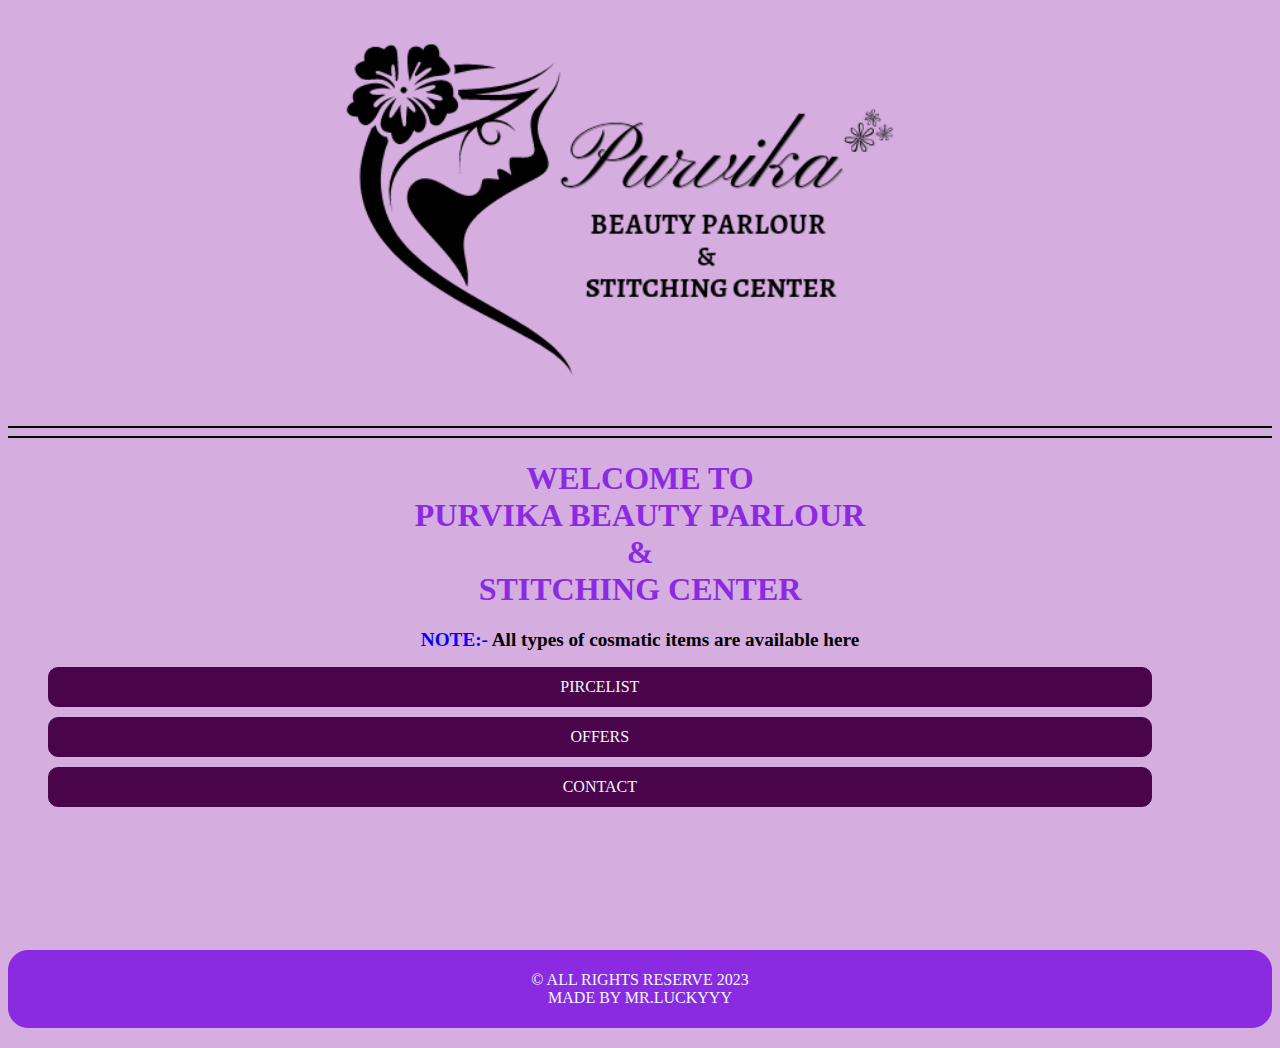
==== index.html @ aec78c2b "first" ====
<!DOCTYPE html>
<html lang="en">
  <head>
    <meta charset="UTF-8" />
    <meta http-equiv="X-UA-Compatible" content="IE=edge" />
    <meta name="viewport" content="width=device-width, initial-scale=1.0" />
    <title>purvika</title>
  </head>
  <link rel="stylesheet" href="style/style.css" />
  
    <div class="head-top">
      <img src="img/logo-t.png" alt="logo" style="width: 50%; height: 50%; margin: 0px; padding: 5px 0px;">
    </div>
    <hr>
    <hr>
    <section class="home" id="home">
      <div class="home1">
        <h1><span style="color: blueviolet;">WELCOME TO</span> <br><span style="color: blueviolet;"> PURVIKA BEAUTY PARLOUR</span> <br> <span style="color: blueviolet;">& </span><br> <span style="color: blueviolet;">STITCHING CENTER </span></h1>
        <p class="des" style="margin: 0px 0px;"><span style="color: blue; margin: 0px 0px;">NOTE:-</span> All types of cosmatic items are available here</p>
        <div class="nav">
          <ul class="nav-ul">
            <!-- <li class="nav-list"><a href="#home"> HOME</a></li> -->
            <li class="nav-list"><a href="pricelist.html"> PIRCELIST</a></li>
            <li class="nav-list"><a href="offers.html"> OFFERS</a></li>
            <li class="nav-list"><a href="contact.html"> CONTACT</a></li>
          </ul>
        </div>
      </div>
    </section>
    
    
    <section class="footer">
      	&#169; ALL RIGHTS RESERVE 2023
        <br>
        MADE BY <span>MR.LUCKYYY</span>
    </section>
  </body>
</html>
---- style/style.css ----
* {
  text-align: center;
}
body {
  color: aliceblue;
  background-color: rgb(213, 173, 223);
}
.nav-ul {
  list-style: none;
}
a {
  text-decoration: none;
  color: aliceblue;
}
.nav-list {
  text-align: center;
  width: 90%;
  color: aliceblue;
  padding: 10px 0px;
  margin: 10px 0px;
  background-color: rgb(74, 5, 74);
  border: 1px solid rgb(74, 5, 74);
  border-radius: 10px;
}
li:hover {
  background-color: rgb(197, 87, 197);
}
.nav {
  /* background-color: rgba(134, 0, 141, 0);
  border: 0.5px solid rgb(134, 0, 141); */
  border-radius: 20px;
}
.home1 {
  height: 400px;
  padding: 70px 0px;
  padding-top: 0px;
}
.des {
  font-size: 120%;
  font-weight: bold;
  color: rgb(0, 0, 0);
}
table {
  width: 100%;
  /* border: 1px solid red;0 */
}
th {
  background-color: rgb(0, 0, 0);
  color: aliceblue;
}
td {
  width: 70%;
}
tr {
  background-color: pink;
  color: black;
}
/* h1 {
  color: rgb(79, 12, 110);
} */
.contact {
  background-color: rgb(94, 7, 176);
  padding: 20px 0px;
  margin: 20px 0px;
  margin-bottom: 200px;
}
.head-top {
  /* background-color: rgb(216, 158, 230); */
  margin-top: 0px 0px;
  padding: 20px 0px;
}
.heading {
  font-size: 30px;
}
.head {
  color: blueviolet;
}
.contact-links {
}
img {
  height: 40px;
  margin: 0px 10px;
}
.footer {
  background-color: blueviolet;
  border: 1px solid blueviolet;
  padding: 20px;
  border-radius: 20px;
  margin: 20px 0px;
}
.offers {
  color: brown;
  height: 600px;
}
hr {
  background-color: black;
  border: 1px solid black;
}
.head2 {
  color: blueviolet;
  font-size: 30px;
  background-color: rgba(255, 235, 205, 0.803);
  padding: 20px;
}
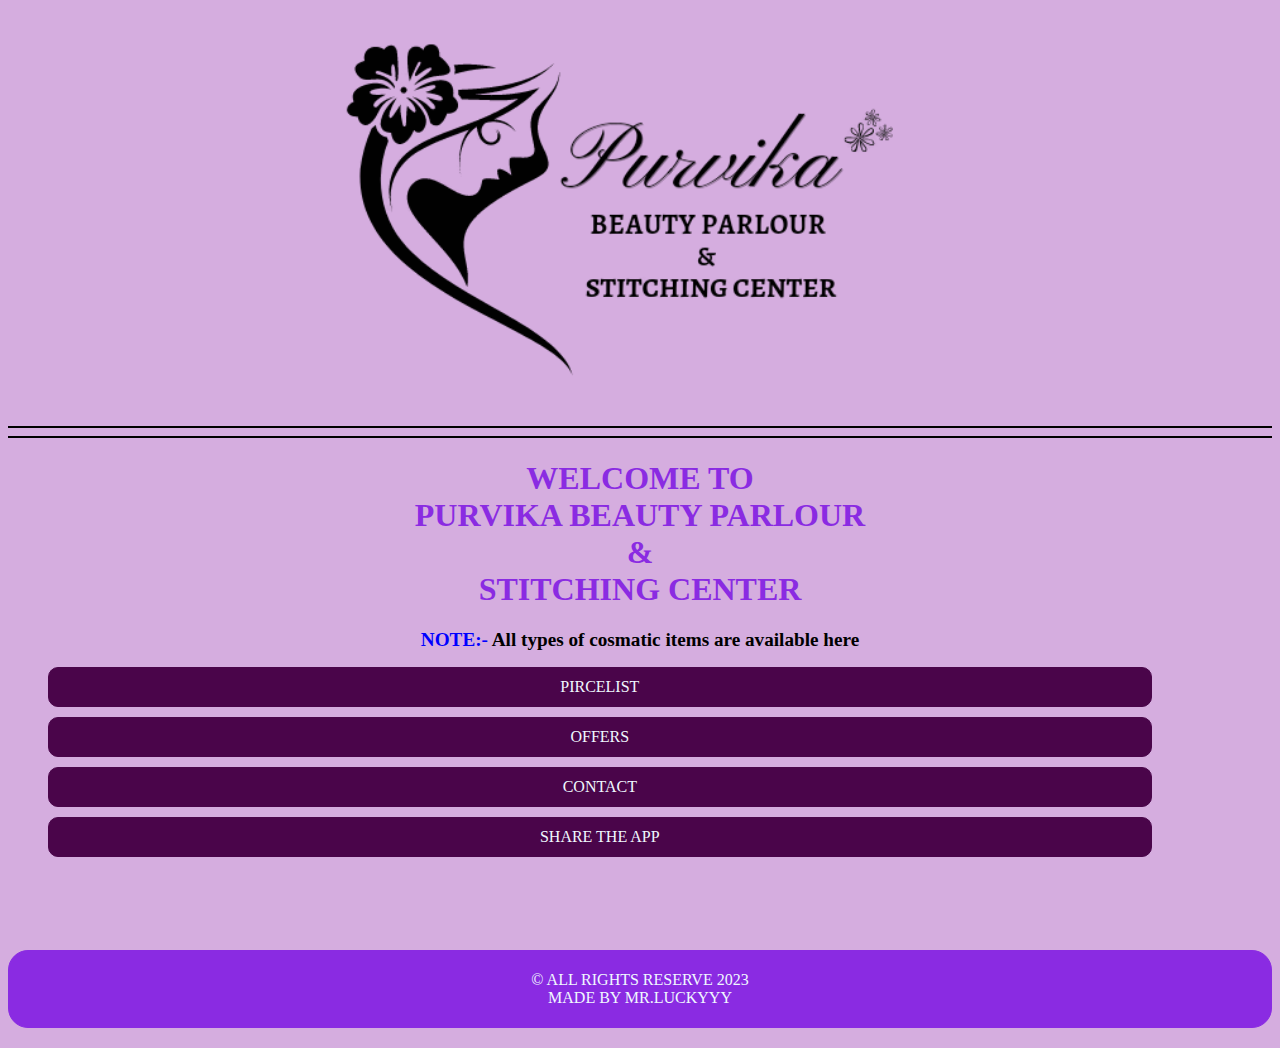
==== commit 09e402ed: "2nd" ====
--- a/index.html
+++ b/index.html
@@ -23,6 +23,8 @@
             <li class="nav-list"><a href="pricelist.html"> PIRCELIST</a></li>
             <li class="nav-list"><a href="offers.html"> OFFERS</a></li>
             <li class="nav-list"><a href="contact.html"> CONTACT</a></li>
+            <li class="nav-list"><a href="share.html"> SHARE THE APP</a></li>
+            
           </ul>
         </div>
       </div>
@@ -32,7 +34,7 @@
     <section class="footer">
       	&#169; ALL RIGHTS RESERVE 2023
         <br>
-        MADE BY <span>MR.LUCKYYY</span>
+        MADE BY <a href="dev.html"> <span>MR.LUCKYYY</span></a>
     </section>
   </body>
 </html>
--- a/style/style.css
+++ b/style/style.css
@@ -102,3 +102,14 @@
   background-color: rgba(255, 235, 205, 0.803);
   padding: 20px;
 }
+button {
+  background-color: rgb(242, 235, 193);
+  border: 2px solid black;
+  padding: 10px;
+  font-weight: bold;
+  border-radius: 10px;
+}
+button:hover {
+  background-color: rgb(255, 255, 255);
+  border-radius: 20px;
+}
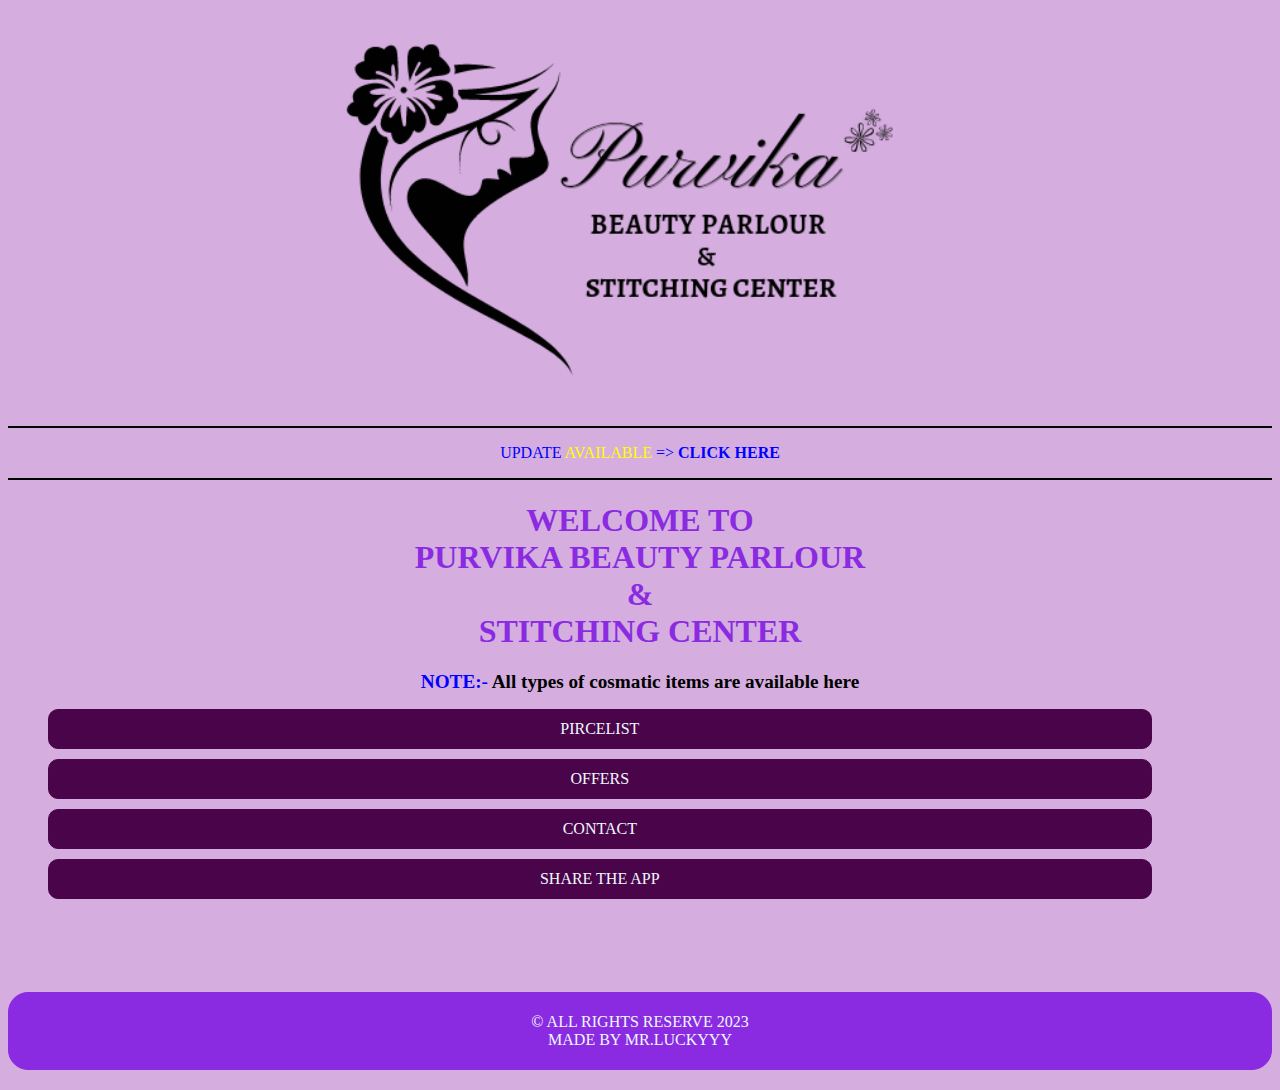
==== commit c5a7800e: "in new update" ====
--- a/index.html
+++ b/index.html
@@ -12,6 +12,10 @@
       <img src="img/logo-t.png" alt="logo" style="width: 50%; height: 50%; margin: 0px; padding: 5px 0px;">
     </div>
     <hr>
+    <p>
+      <span style="color: blue;">UPDATE</span><span style="color:yellow"> AVAILABLE </span><span style="color: blue;">=></span><a href="https://drive.google.com/uc?export=download&id=1jUxLeTxH6R2FtfmU12l5mvFtKRfKnUS8" style="color: blue; font-weight: bolder;"> CLICK HERE</a>
+
+    </p>
     <hr>
     <section class="home" id="home">
       <div class="home1">
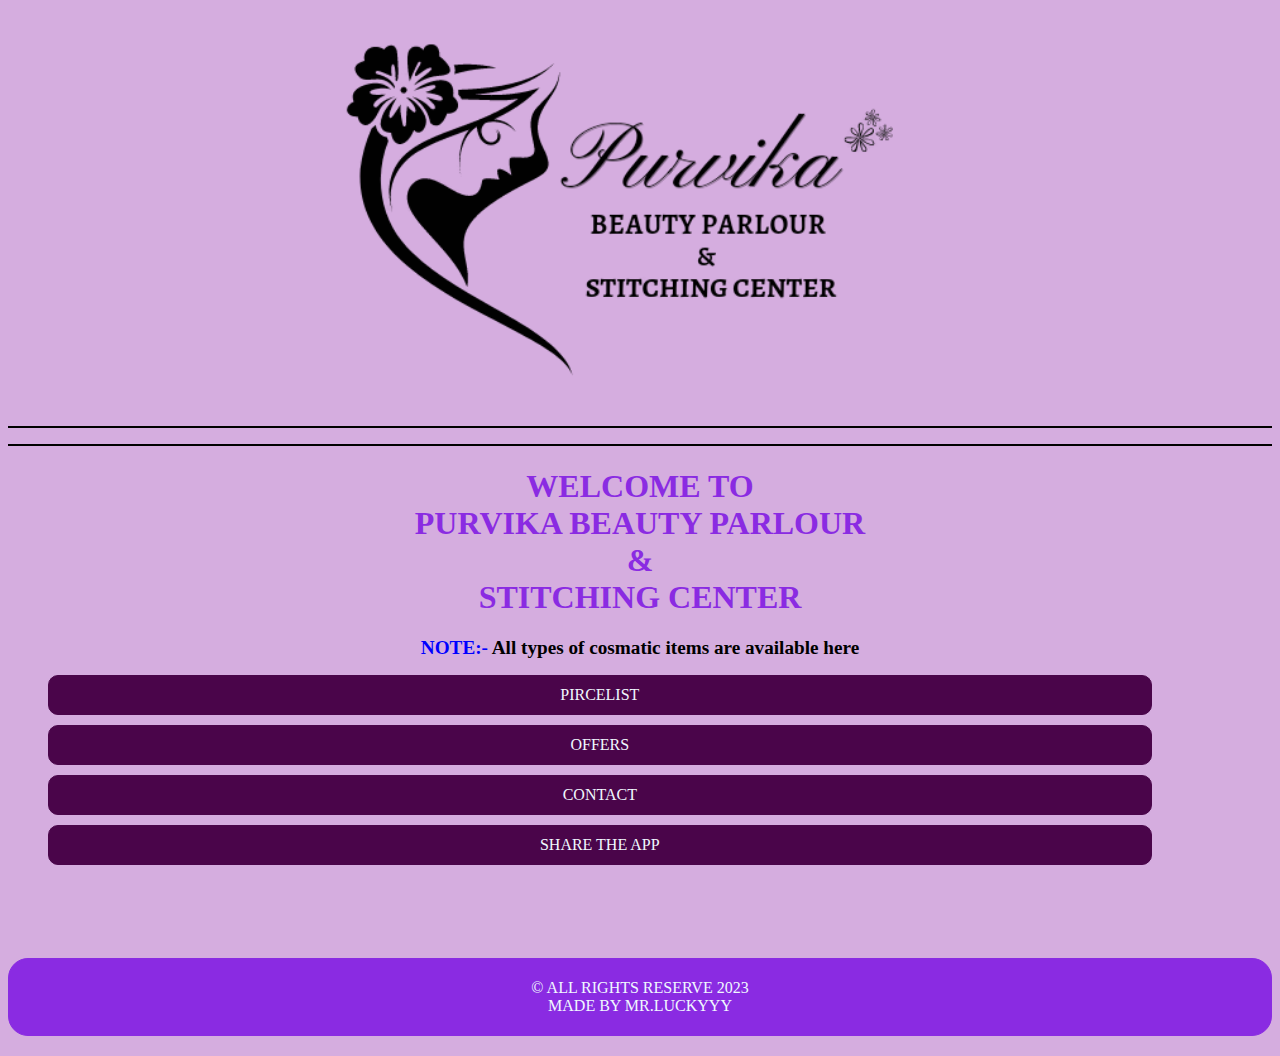
==== commit 3ab62b1b: "V1.0" ====
--- a/index.html
+++ b/index.html
@@ -13,7 +13,7 @@
     </div>
     <hr>
     <p>
-      <span style="color: blue;">UPDATE</span><span style="color:yellow"> AVAILABLE </span><span style="color: blue;">=></span><a href="https://drive.google.com/uc?export=download&id=1jUxLeTxH6R2FtfmU12l5mvFtKRfKnUS8" style="color: blue; font-weight: bolder;"> CLICK HERE</a>
+      <!-- <span style="color: blue;">UPDATE</span><span style="color:yellow"> AVAILABLE </span><span style="color: blue;">=></span><a href="https://drive.google.com/uc?export=download&id=1CWqI6HgCQFEP6tQ3KPFoNeatq9f4Aucx" style="color: blue; font-weight: bolder;"> CLICK HERE</a> -->
 
     </p>
     <hr>
@@ -23,7 +23,6 @@
         <p class="des" style="margin: 0px 0px;"><span style="color: blue; margin: 0px 0px;">NOTE:-</span> All types of cosmatic items are available here</p>
         <div class="nav">
           <ul class="nav-ul">
-            <!-- <li class="nav-list"><a href="#home"> HOME</a></li> -->
             <li class="nav-list"><a href="pricelist.html"> PIRCELIST</a></li>
             <li class="nav-list"><a href="offers.html"> OFFERS</a></li>
             <li class="nav-list"><a href="contact.html"> CONTACT</a></li>
--- a/style/style.css
+++ b/style/style.css
@@ -54,6 +54,9 @@
 tr {
   background-color: pink;
   color: black;
+}
+.sub{
+  background-color: rgba(0, 0, 0, 0.704);
 }
 /* h1 {
   color: rgb(79, 12, 110);
